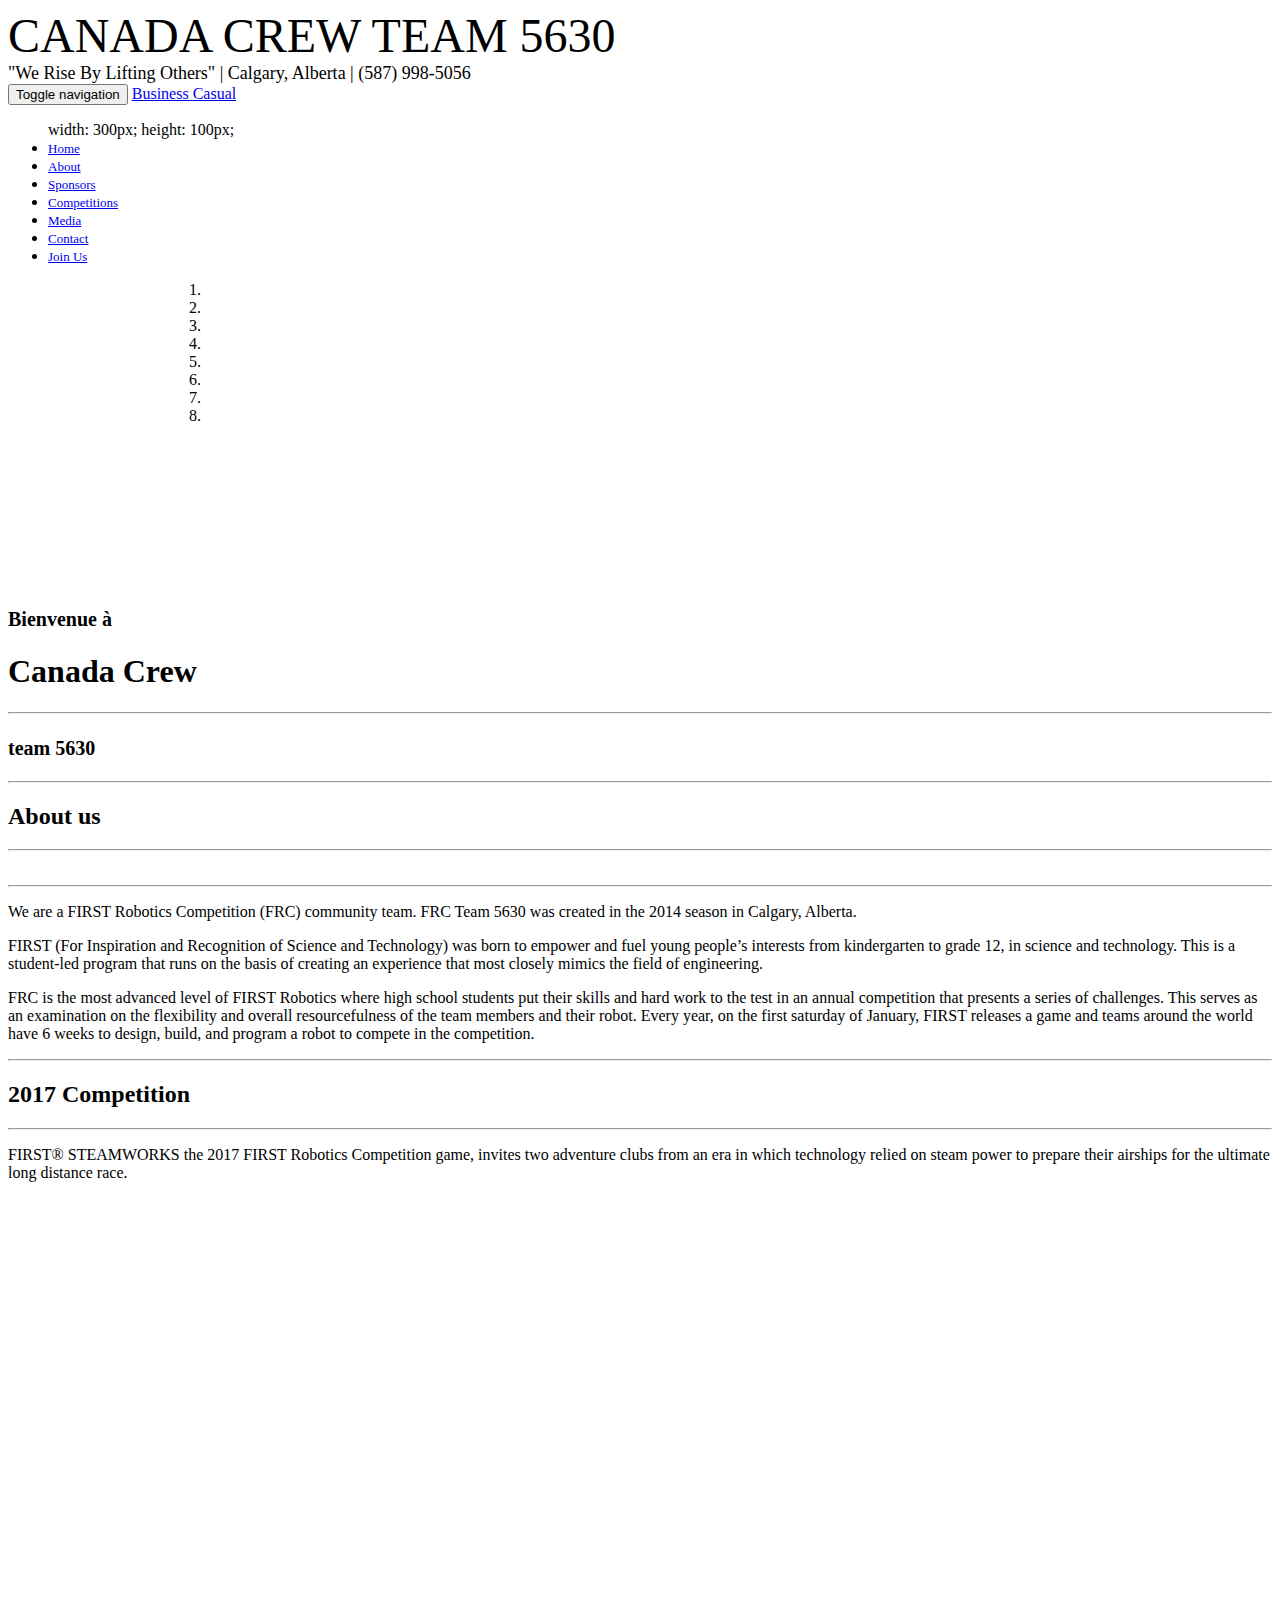
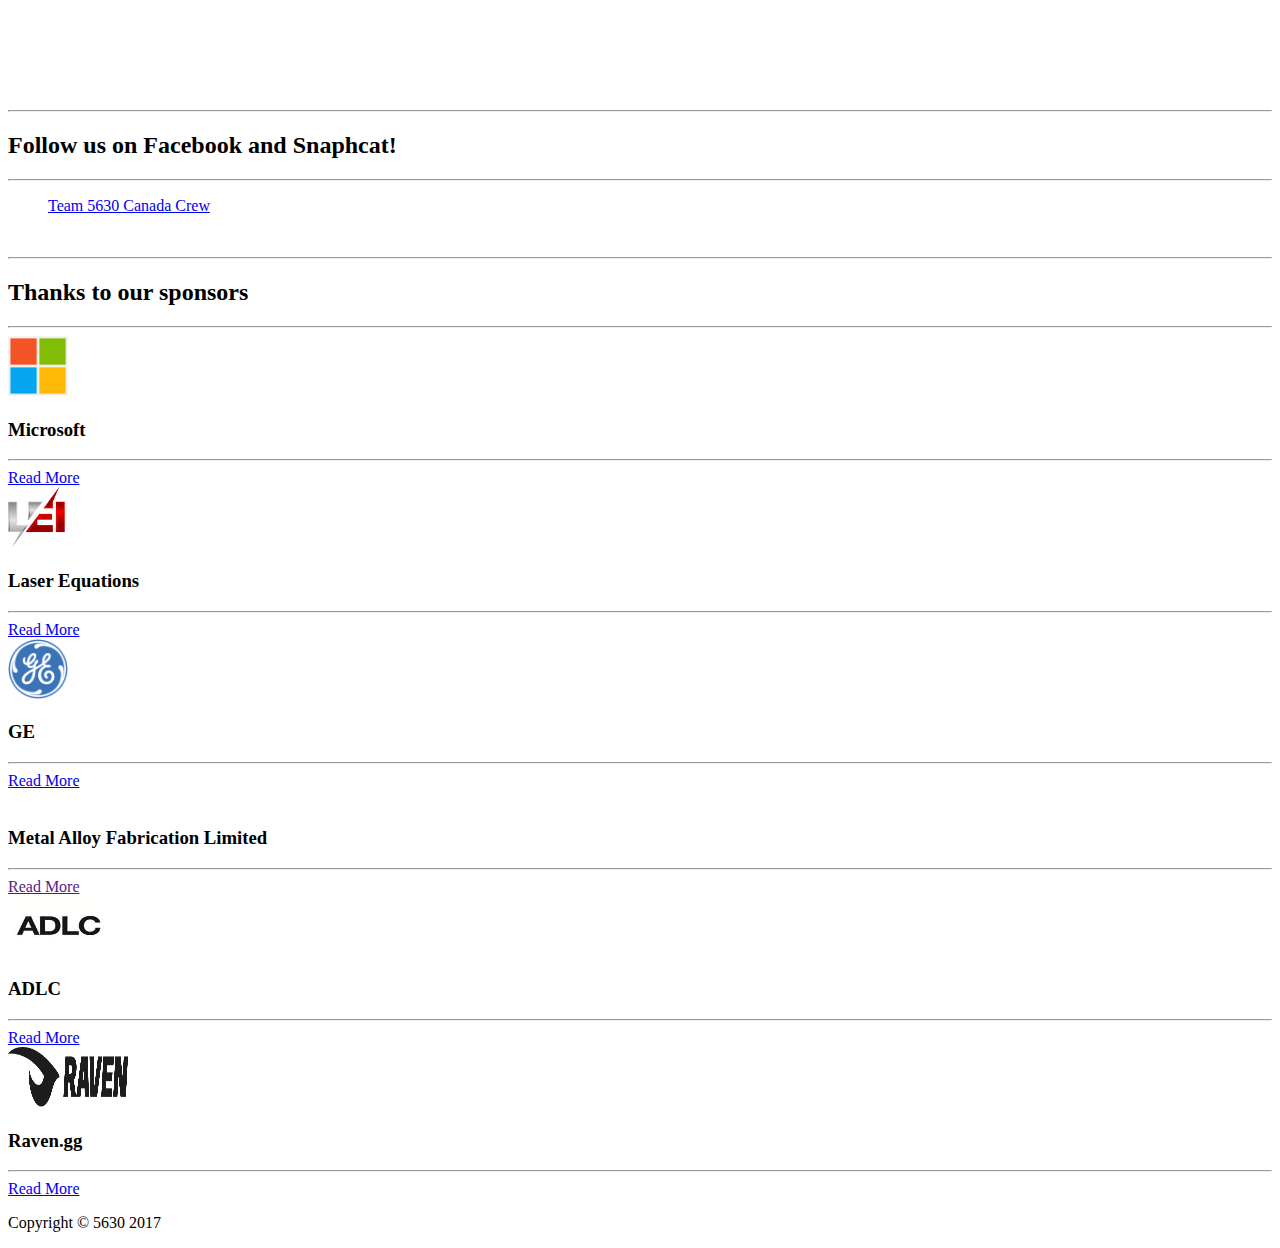
==== index.html @ 7f7cbb2c "Update index.html" ====
<!DOCTYPE html>
<html lang="en">

<head>

    <meta charset="utf-8">
    <meta http-equiv="X-UA-Compatible" content="IE=edge">
    <meta name="viewport" content="width=device-width, initial-scale=1">
    <meta name="description" content="Team Canada 5630 is an Calgarian FRC team. We approach challenges with creativiy, tenacity and teamwork." />
    <meta name="keywords" content="5630, robotics, first robotics, frc, calgary robotics, team canada robotics, calgary robotics" />
    <meta name="author" content= "5630 Robotics, SAMMY BOI BREWSTER" />

    <title>5630 robotics</title>

    <!-- Bootstrap Core CSS -->
    <link href="css/bootstrap.min.css" rel="stylesheet">
    <link href='http://fontsforweb.com/font/getcss?id=16964&apikey=31bd47703850290b5b4f6550fbf71dd8' rel='stylesheet' type='text/css'>
                
    <!-- Custom CSS -->
    <link href="css/business-casual.css" rel="stylesheet">

    <!-- Fonts -->
    <link href="https://fonts.googleapis.com/css?family=Open+Sans:300italic,400italic,600italic,700italic,800italic,400,300,600,700,800" rel="stylesheet" type="text/css">
    <link href="https://fonts.googleapis.com/css?family=Josefin+Slab:100,300,400,600,700,100italic,300italic,400italic,600italic,700italic" rel="stylesheet" type="text/css">

</head>

<body>
    <div id="fb-root"></div>
<script>(function(d, s, id) {
  var js, fjs = d.getElementsByTagName(s)[0];
  if (d.getElementById(id)) return;
  js = d.createElement(s); js.id = id;
  js.src = "//connect.facebook.net/en_GB/sdk.js#xfbml=1&version=v2.8";
  fjs.parentNode.insertBefore(js, fjs);
}(document, 'script', 'facebook-jssdk'));</script>

    <div class="brand">
        <div class="fontsforweb_CGFLocustResistance">
            <font size="16">CANADA CREW TEAM 5630</font>
        </div>
    </div> 
    <div class="address-bar"> <font size="4">"We Rise By Lifting Others" | Calgary, Alberta | (587) 998-5056 </font> </div>

    <!-- Navigation -->
    <nav class="navbar navbar-default" role="navigation">
        <div class="container">
            <!-- Brand and toggle get grouped for better mobile display -->
            <div class="navbar-header">
                <button type="button" class="navbar-toggle" data-toggle="collapse" data-target="#bs-example-navbar-collapse-1">
                    <span class="sr-only">Toggle navigation</span>
                    <span class="icon-bar"></span>
                    <span class="icon-bar"></span>
                    <span class="icon-bar"></span>
                </button>
                <!-- navbar-brand is hidden on larger screens, but visible when the menu is collapsed -->
                <a class="navbar-brand" href="index.html">Business Casual</a>
            </div>
            <!-- Collect the nav links, forms, and other content for toggling -->
            <div class="collapse navbar-collapse" id="bs-example-navbar-collapse-1">
                <ul class="nav navbar-nav">
                    <div>
                        width: 300px;
                        height: 100px;
                    </div>
                    <li>
                        <a href="index.html"> <font size="2.75">Home</font></a>
                    </li>
                    <li>
                        <a href="about.html"><font size="2.75">About</font></a>
                    </li>
                    <li>
                        <a href="sponsors.html"><font size="2.75">Sponsors</font></a>
                    </li>
                    <li>
                        <a href="competitions.html"><font size="2.75">Competitions</font></a>
                    </li>
                    <li>
                        <a href="photos.html"><font size="2.75">Media</font></a>
                    </li>
                    <li>
                        <a href="contact.html"><font size="2.75">Contact</font></a>
                    </li>
                    <li>
                        <a href="join.html"><font size="2.75">Join Us</font></a>
                    </li>
                </ul>
            </div>
            <!-- /.navbar-collapse -->
        </div>
        <!-- /.container -->
    </nav>

    <div class="container">

        <div class="row">
            <div class="box">
                    <div class="row">
                    <div align=middle>
                    <div id="carousel-example-generic" class="carousel slide" style="Height: 100%; Width: 950px;">
                        <!-- Indicators -->
                        <ol class="carousel-indicators hidden-xs">
                            <li data-target="#carousel-example-generic" data-slide-to="0" class="active"></li>
                            <li data-target="#carousel-example-generic" data-slide-to="1"></li>
                            <li data-target="#carousel-example-generic" data-slide-to="2"></li>
                            <li data-target="#carousel-example-generic" data-slide-to="3"></li>
                            <li data-target="#carousel-example-generic" data-slide-to="4"></li>
                            <li data-target="#carousel-example-generic" data-slide-to="5"></li>
                            <li data-target="#carousel-example-generic" data-slide-to="6"></li>
                            <li data-target="#carousel-example-generic" data-slide-to="7"></li>
                        </ol>

                        <!-- Wrapper for slides -->
                        <div class="carousel-inner">
                            <div class="item active">
                                <img class="img-responsive img-full" src="http://i1036.photobucket.com/albums/a446/kaihefner/Screen%20Shot%202017-03-12%20at%2012.33.05%20PM_zpsr3jsweqc.png" alt="">
                            </div>
                            <div class="item">
                                <img class="img-responsive img-full" src="http://i1036.photobucket.com/albums/a446/kaihefner/Robot_zps8zdrkawh.png" alt="">
                            </div>
                            <div class="item">
                                <img class="img-responsive img-full" src="http://i1036.photobucket.com/albums/a446/kaihefner/Screen%20Shot%202017-03-12%20at%2012.30.48%20PM_zpsagfvdqsy.png" alt="">
                            </div>
                            <div class="item">
                                <img class="img-responsive img-full" src="http://i1036.photobucket.com/albums/a446/kaihefner/canadacrew_jersey_NoName%202_zpscov8cbls.png" alt="">
                            </div>
                            <div class="item">
                                <img class="img-responsive img-full" src="http://i1036.photobucket.com/albums/a446/kaihefner/Screen%20Shot%202017-03-12%20at%2012.34.17%20PM_zpsouvig7ax.png" alt="">
                            </div>
                            <div class="item">
                                <img class="img-responsive img-full" src="http://i1036.photobucket.com/albums/a446/kaihefner/Screen%20Shot%202017-03-12%20at%2012.28.17%20PM_zpsmsejr20j.png" alt="">
                            </div>
                            <div class="item">
                                <img class="img-responsive img-full" src="http://i1036.photobucket.com/albums/a446/kaihefner/Screen%20Shot%202017-03-12%20at%2012.29.28%20PM_zps8uhibl8p.png" alt="">
                            </div>
                            <div class="item">
                                <img class="img-responsive img-full" src="http://i1036.photobucket.com/albums/a446/kaihefner/Screen%20Shot%202017-03-12%20at%2012.37.54%20PM_zpsl8npphzj.png" alt="">
                            </div>
                        </div>
                        <!-- Controls -->
                        <a class="left carousel-control" href="#carousel-example-generic" data-slide="prev">
                            <span class="icon-prev"></span>
                        </a>
                        <a class="right carousel-control" href="#carousel-example-generic" data-slide="next">
                            <span class="icon-next"></span>
                        </a>
                    </div>
                    </div>
                    <div class="col-lg-12 text-center">
                    <h2 class="brand-before">
                        <small>Bienvenue à</small>
                    </h2>
                    <h1 class="brand-name">Canada Crew</h1>
                    <hr class="tagline-divider">
                    <h2>
                        <small>team
                            <strong>5630</strong>
                        </small>
                    </h2>
                    </div>
                </div>
            </div>
        </div>

        <div class="row">
            <div class="box">
                <div class="col-lg-12">
                    <hr>
                    <h2 class="intro-text text-center">About us
                    </h2>
                    <hr>
                    <div class= "col-md-4">
                    <img class="img-responsive img-border img-left" src="img/abt.JPG" alt="">
                    </div>
                    <hr class="visible-xs">
                    <p>We are a FIRST Robotics Competition (FRC) community team. FRC Team 5630 was created in the 2014 season in Calgary, Alberta.</p>

                    <p>FIRST (For Inspiration and Recognition of Science and Technology) was born to empower and fuel young people’s interests from kindergarten to grade 12, in science and technology. This is a student-led program that runs on the basis of creating an experience that most closely mimics the field of engineering.</p>

                    <p>FRC is the most advanced level of FIRST Robotics where high school students put their skills and hard work to the test in an annual competition that presents a series of challenges. This serves as an examination on the flexibility and overall resourcefulness of the team members and their robot. Every year, on the first saturday of January, FIRST releases a game and teams around the world have 6 weeks to design, build, and program a robot to compete in the competition.</Strong> </p>
                </div>
            </div>
        </div>

        <div class="row">
            <div class="box">
                <div class="col-lg-12">
                    <hr>
                    <h2 class="intro-text text-center">2017 Competition
                    </h2>
                    <hr>
                    <p>FIRST® STEAMWORKS the 2017 FIRST Robotics Competition game, invites two adventure clubs from an era in which technology relied on steam power to prepare their airships for the ultimate long distance race.</p>
                    <iframe width="100%" height="500" src="https://www.youtube.com/embed/37GBEBLfhWA" frameborder="0" allowfullscreen></iframe>
                </div>
            </div>
        </div>
    
        <div class="row">
            <div class="box">
                <div class="col-lg-12">
                    <hr>
                    <h2 class="intro-text text-center">Follow us on Facebook and Snaphcat!
                    </h2>
                    <hr>
                </div>
                <div class="col-md-6 col-md-push-0">
                <div id="fb-root"></div>
                <div class="fb-page" data-href="https://www.facebook.com/5630CC/" data-tabs="timeline" data-width="500" data-small-header="true" data-adapt-container-width="true" data-hide-cover="false" data-show-facepile="false"><blockquote cite="https://www.facebook.com/5630CC/" class="fb-xfbml-parse-ignore"><a href="https://www.facebook.com/5630CC/">Team 5630 Canada Crew</a></blockquote></div></div>
                <div class= "col-md-6 clod-md-push-12">
                    <img class="img-responsive img-border img-left" src="http://i1036.photobucket.com/albums/a446/kaihefner/Screen%20Shot%202017-03-12%20at%2011.11.57%20AM_zpsudwqv33p.png" alt=""></div>
    </div>
    </div>

        <div class="row">
            <div class="box">
                <div class="col-lg-12">
                    <hr>
                    <h2 class="intro-text text-center">Thanks to our sponsors
                    </h2>
                    <hr>
                    <div class="row">
                        <div class="col-md-4">
                            <div class="row">
                                <div class="col-md-4">
                                    <img class="img-responsive" style=" width: 60px ; height: 60px;" src="img/micro.png" alt="">
                                </div>
                                <div class="col-md-8">
                                <h3>Microsoft</h3>
                        </div>
                        </div>
                        <hr>
                        <a href="https://www.microsoft.com/en-ca/" class="btn btn-default btn-lg">Read More</a>
                     </div>
                        <div class="col-md-4">
                            <div class="row">
                                <div class="col-md-2">
                                    <img class="img-responsive" style=" width: 60px ; height: 60px;" src="img/lazer.png" alt="">
                                </div>
                                <div class="col-md-10">
                                <h3>Laser Equations</h3>
                        </div>
                        </div>
                        <hr>
                        <a href="http://www.laserequation.com/" class="btn btn-default btn-lg">Read More</a>
                     </div>
                    <div class="col-md-4">
                            <div class="row">
                                <div class="col-md-4">
                                    <img class="img-responsive" style=" width: 60px ; height: 60px;" src="img/ge.png" alt="">
                                </div>
                                <div class="col-md-8">
                                <h3>GE</h3>
                        </div>
                        </div>
                        <hr>
                        <a href="http://www.ge.com/ca/en" class="btn btn-default btn-lg">Read More</a>
                    </div>
                 </div>
                  <div class="row">
                     <br>
                        <div class="col-md-4">
                            <div class="row">
                                <div class="col-md-12">
                                <h3>Metal Alloy Fabrication Limited</h3>
                        </div>
                        </div>
                        <hr>
                        <a href="" class="btn btn-default btn-lg">Read More</a>
                     </div>
                        <div class="col-md-4">
                            <div class="row">
                                <div class="col-md-5">
                                    <img class="img-responsive" style=" width: 100px ; height: 60px;" src="img/adlc.jpg" alt="">
                                </div>
                                <div class="col-md-7">
                                <h3>ADLC</h3>
                        </div>
                        </div>
                        <hr>
                        <a href="http://www.adlc.com/" class="btn btn-default btn-lg">Read More</a>
                     </div>
                    <div class="col-md-4">    
                            <div class="row">
                                <div class="col-md-5">
                                    <img class="img-responsive" style=" width: 120px ; height: 60px;" src="img/raven.png" alt="">
                                </div>
                                <div class="col-md-7">
                                <h3>Raven.gg</h3>
                        </div>
                        </div>
                        <hr>
                        <a href="http://raven.gg/" class="btn btn-default btn-lg">Read More</a>
                    </div>
                </div>
            </div>
        </div>

    <!-- /.container -->

    <footer>
        <div class="container">
            <div class="row">
                <div class="col-lg-12 text-center">
                    <p>Copyright &copy; 5630 2017</p>
                </div>
            </div>
        </div>
    </footer>

    <!-- jQuery -->
    <script src="js/jquery.js"></script>

    <!-- Bootstrap Core JavaScript -->
    <script src="js/bootstrap.min.js"></script>

    <!-- Script to Activate the Carousel -->
    <script>
    $('.carousel').carousel({
        interval: 5000 //changes the speed
    })
    </script>

</body>

</html>
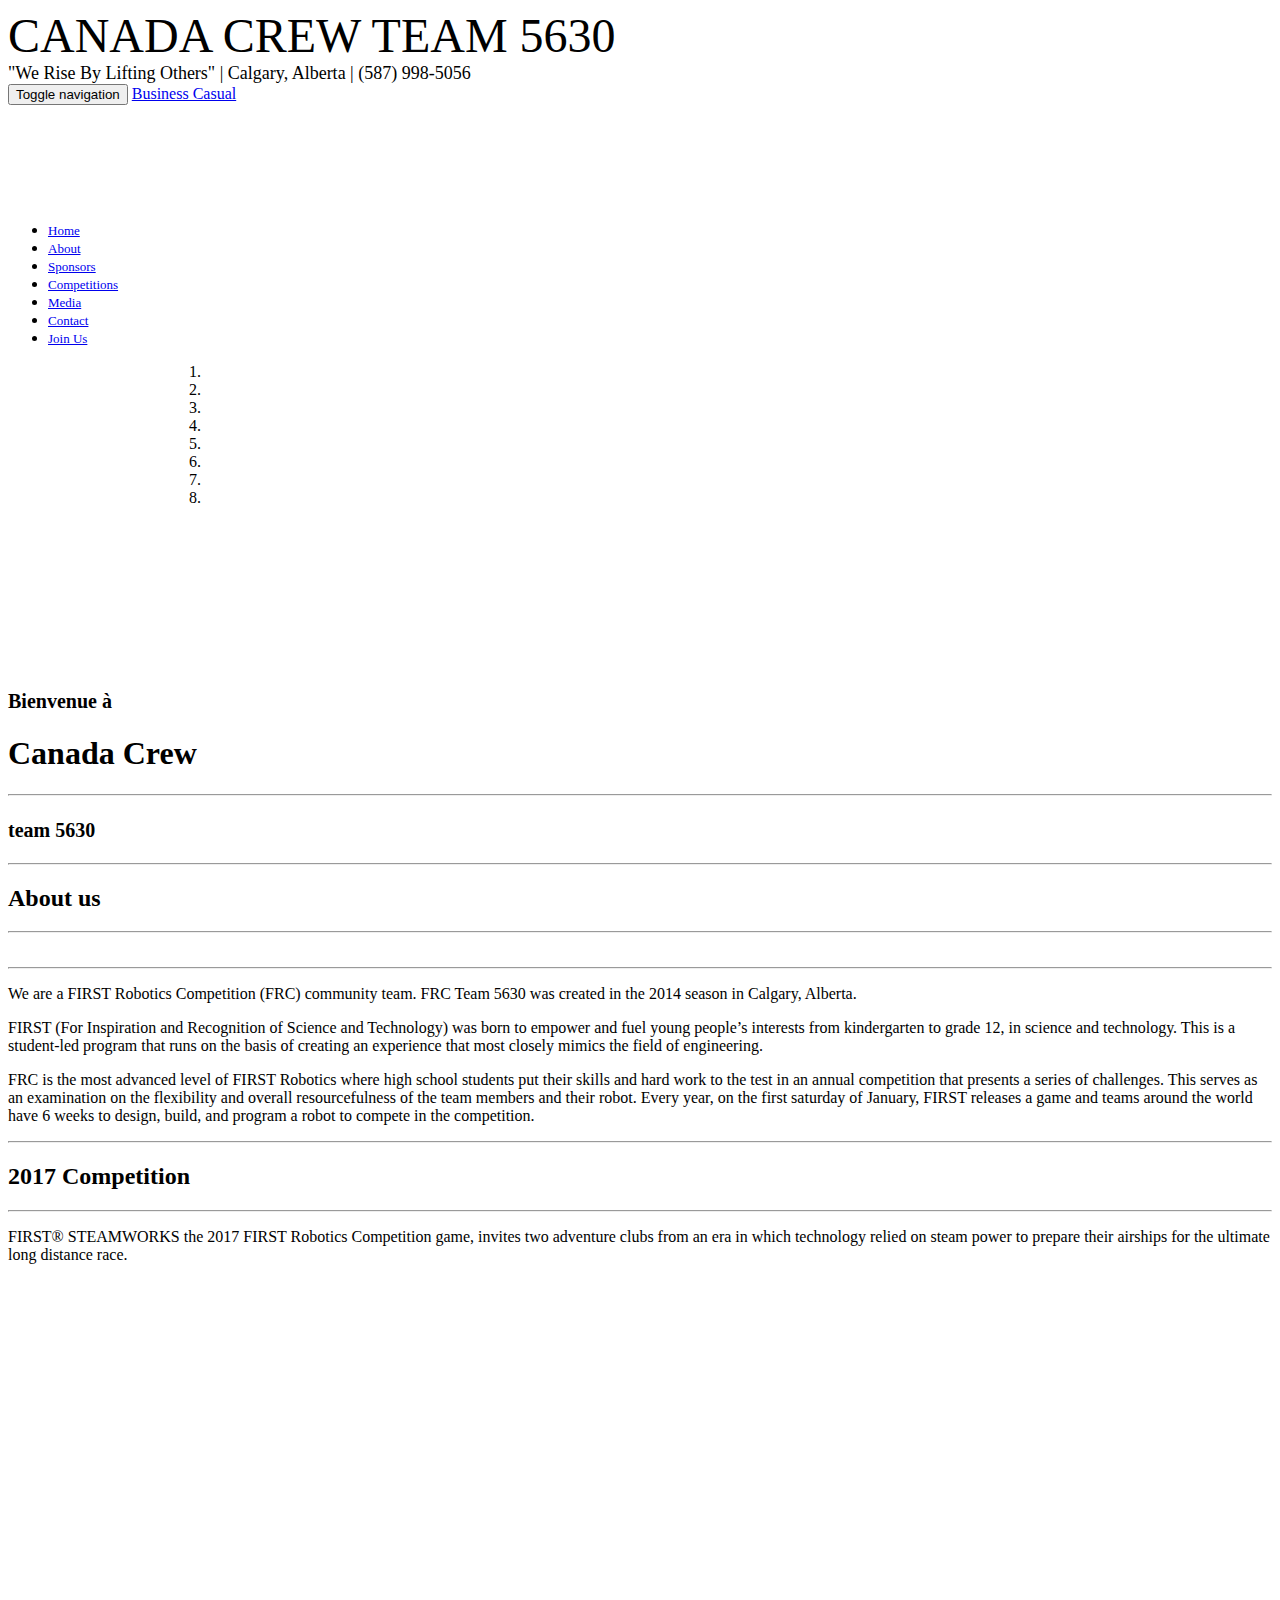
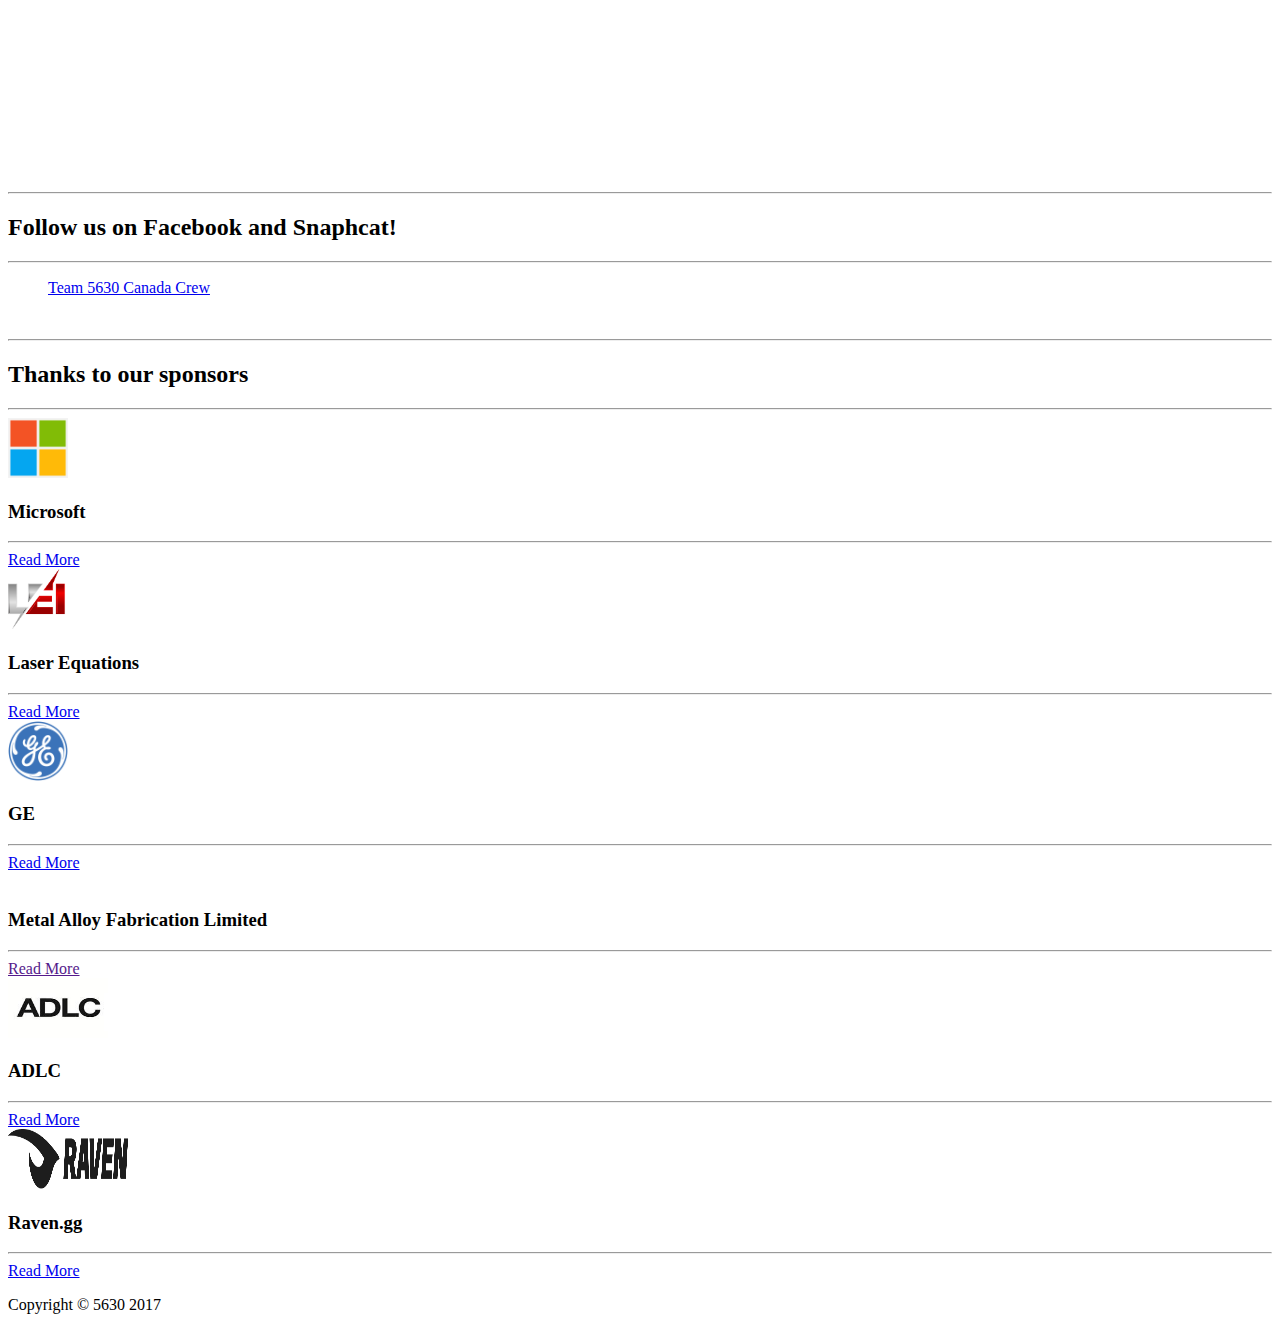
==== commit d323dc67: "Update index.html" ====
--- a/index.html
+++ b/index.html
@@ -59,9 +59,7 @@
             <!-- Collect the nav links, forms, and other content for toggling -->
             <div class="collapse navbar-collapse" id="bs-example-navbar-collapse-1">
                 <ul class="nav navbar-nav">
-                    <div>
-                        width: 300px;
-                        height: 100px;
+                    <div style="Width: 300px; Height: 100px;">
                     </div>
                     <li>
                         <a href="index.html"> <font size="2.75">Home</font></a>
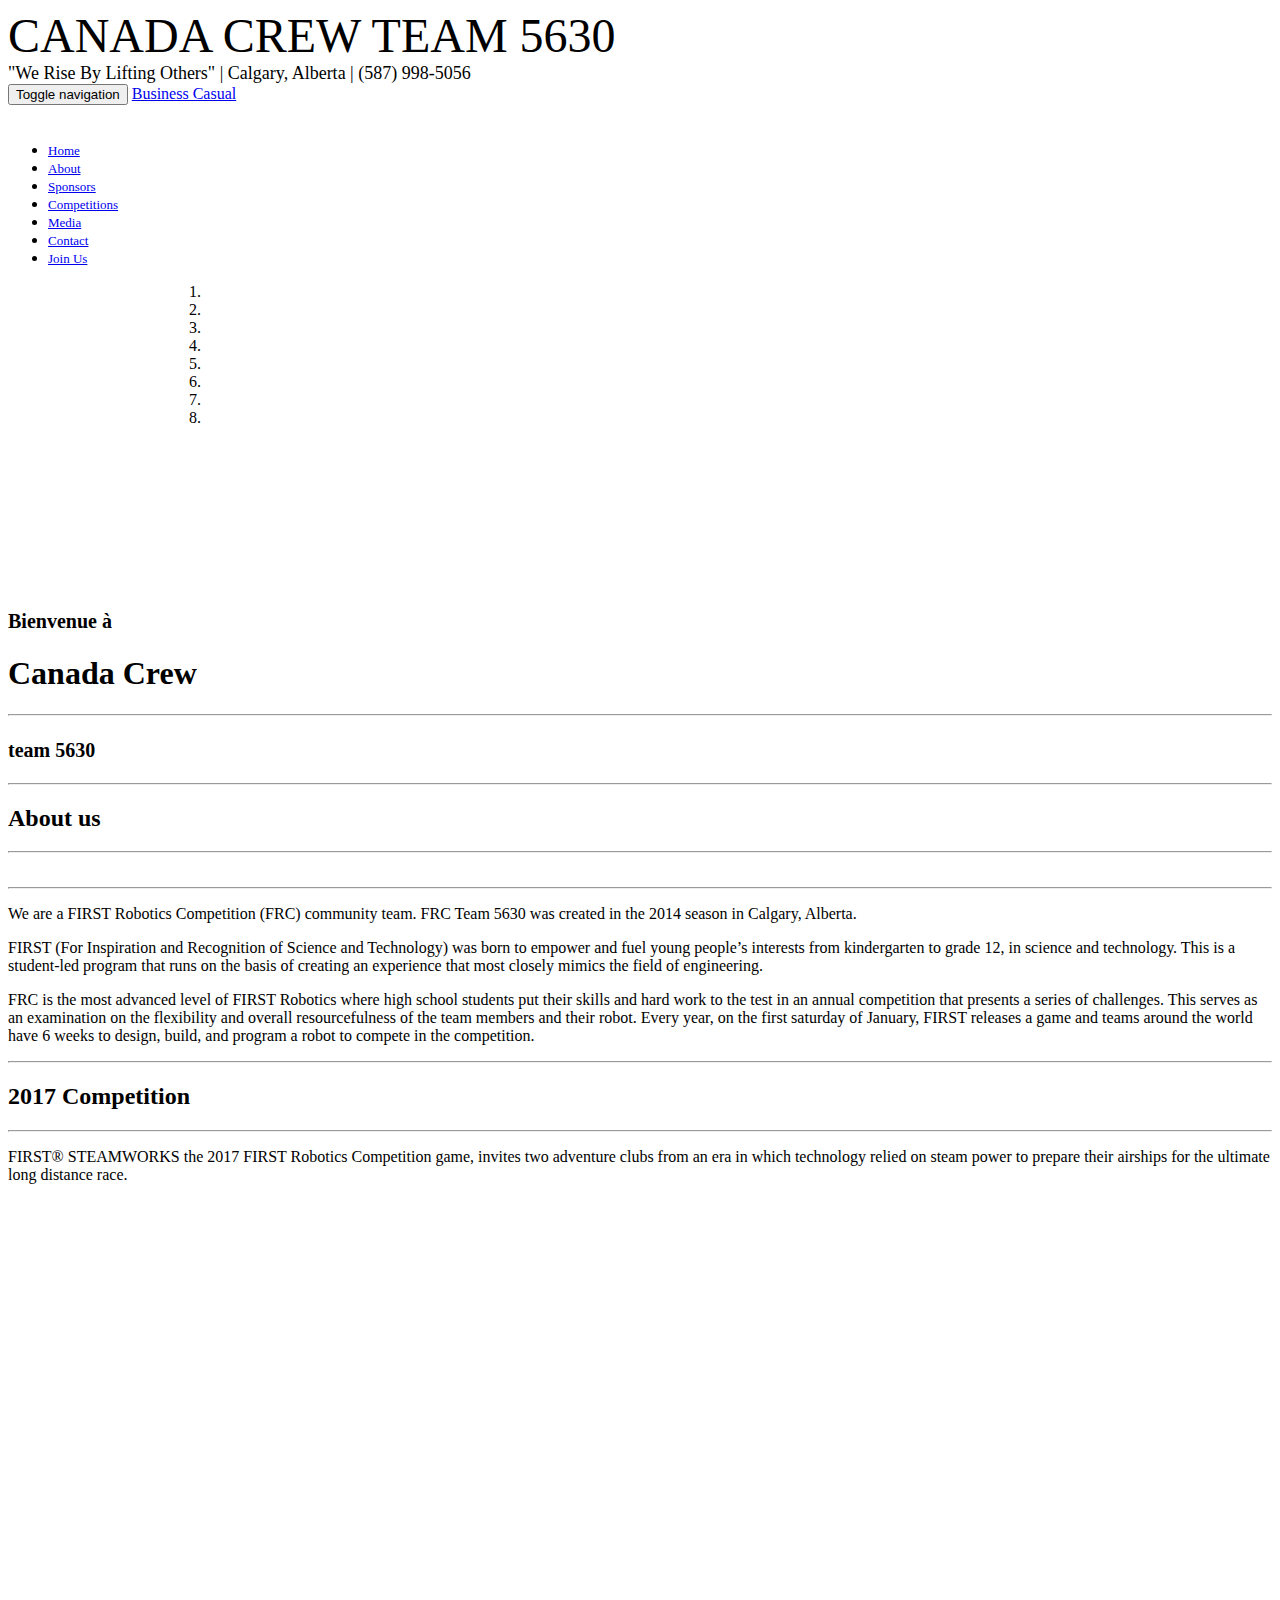
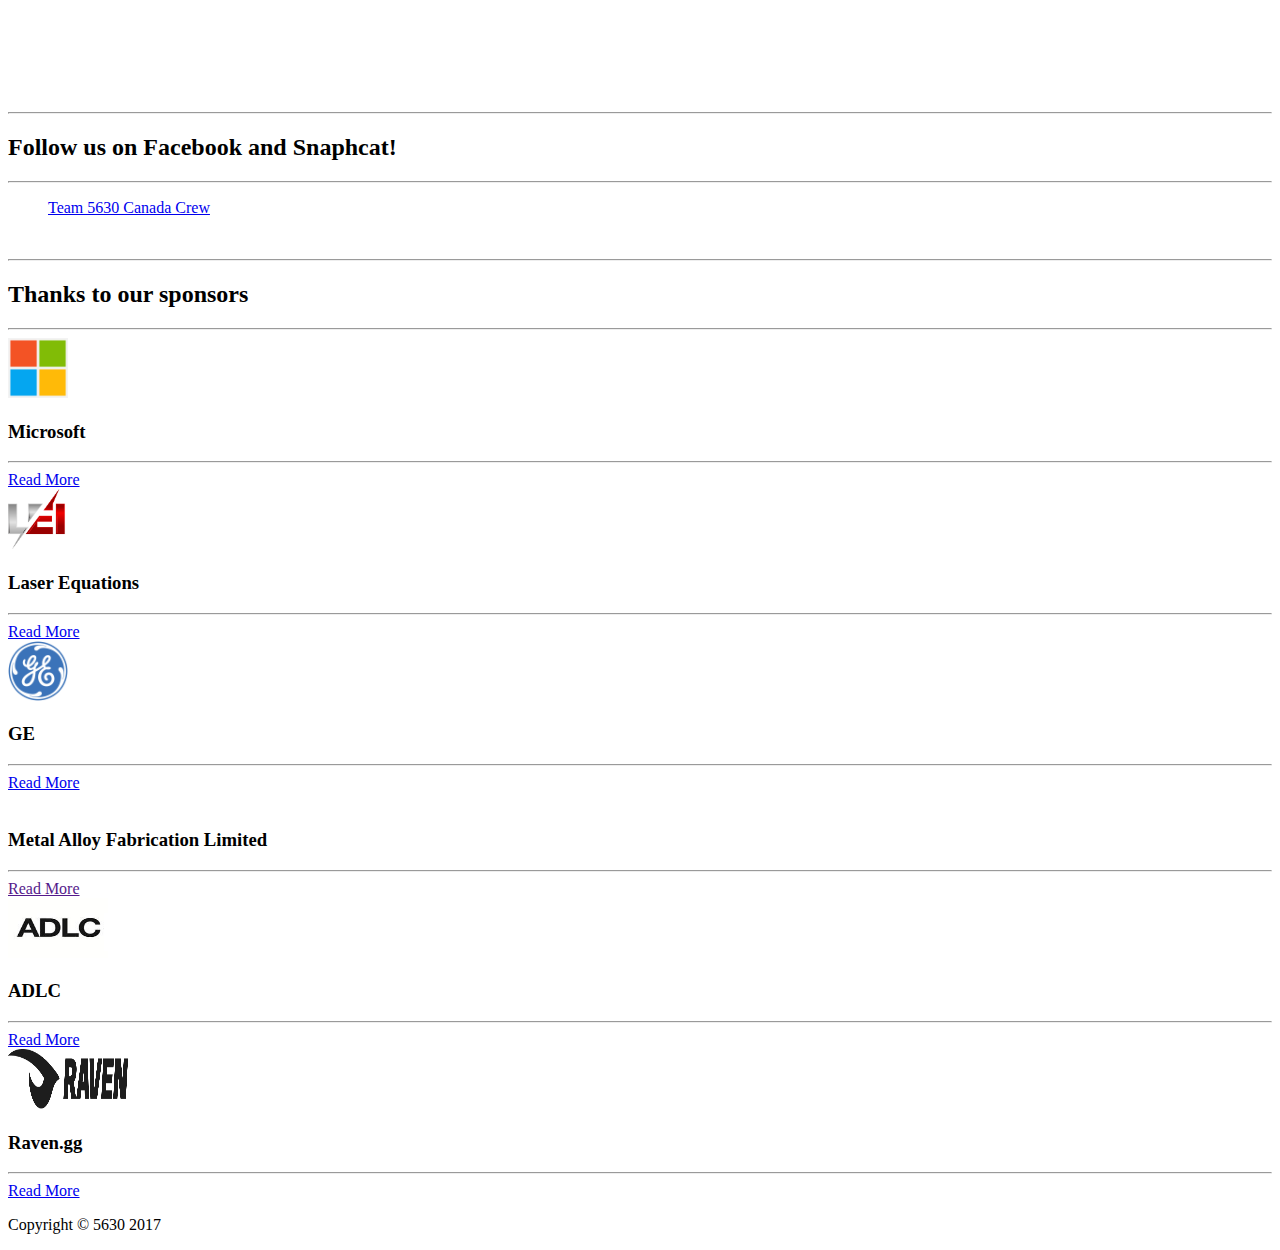
==== commit f7c454b8: "Update index.html" ====
--- a/index.html
+++ b/index.html
@@ -59,7 +59,7 @@
             <!-- Collect the nav links, forms, and other content for toggling -->
             <div class="collapse navbar-collapse" id="bs-example-navbar-collapse-1">
                 <ul class="nav navbar-nav">
-                    <div style="Width: 300px; Height: 100px;">
+                    <div style="Width: 300px; Height: 20px;">
                     </div>
                     <li>
                         <a href="index.html"> <font size="2.75">Home</font></a>
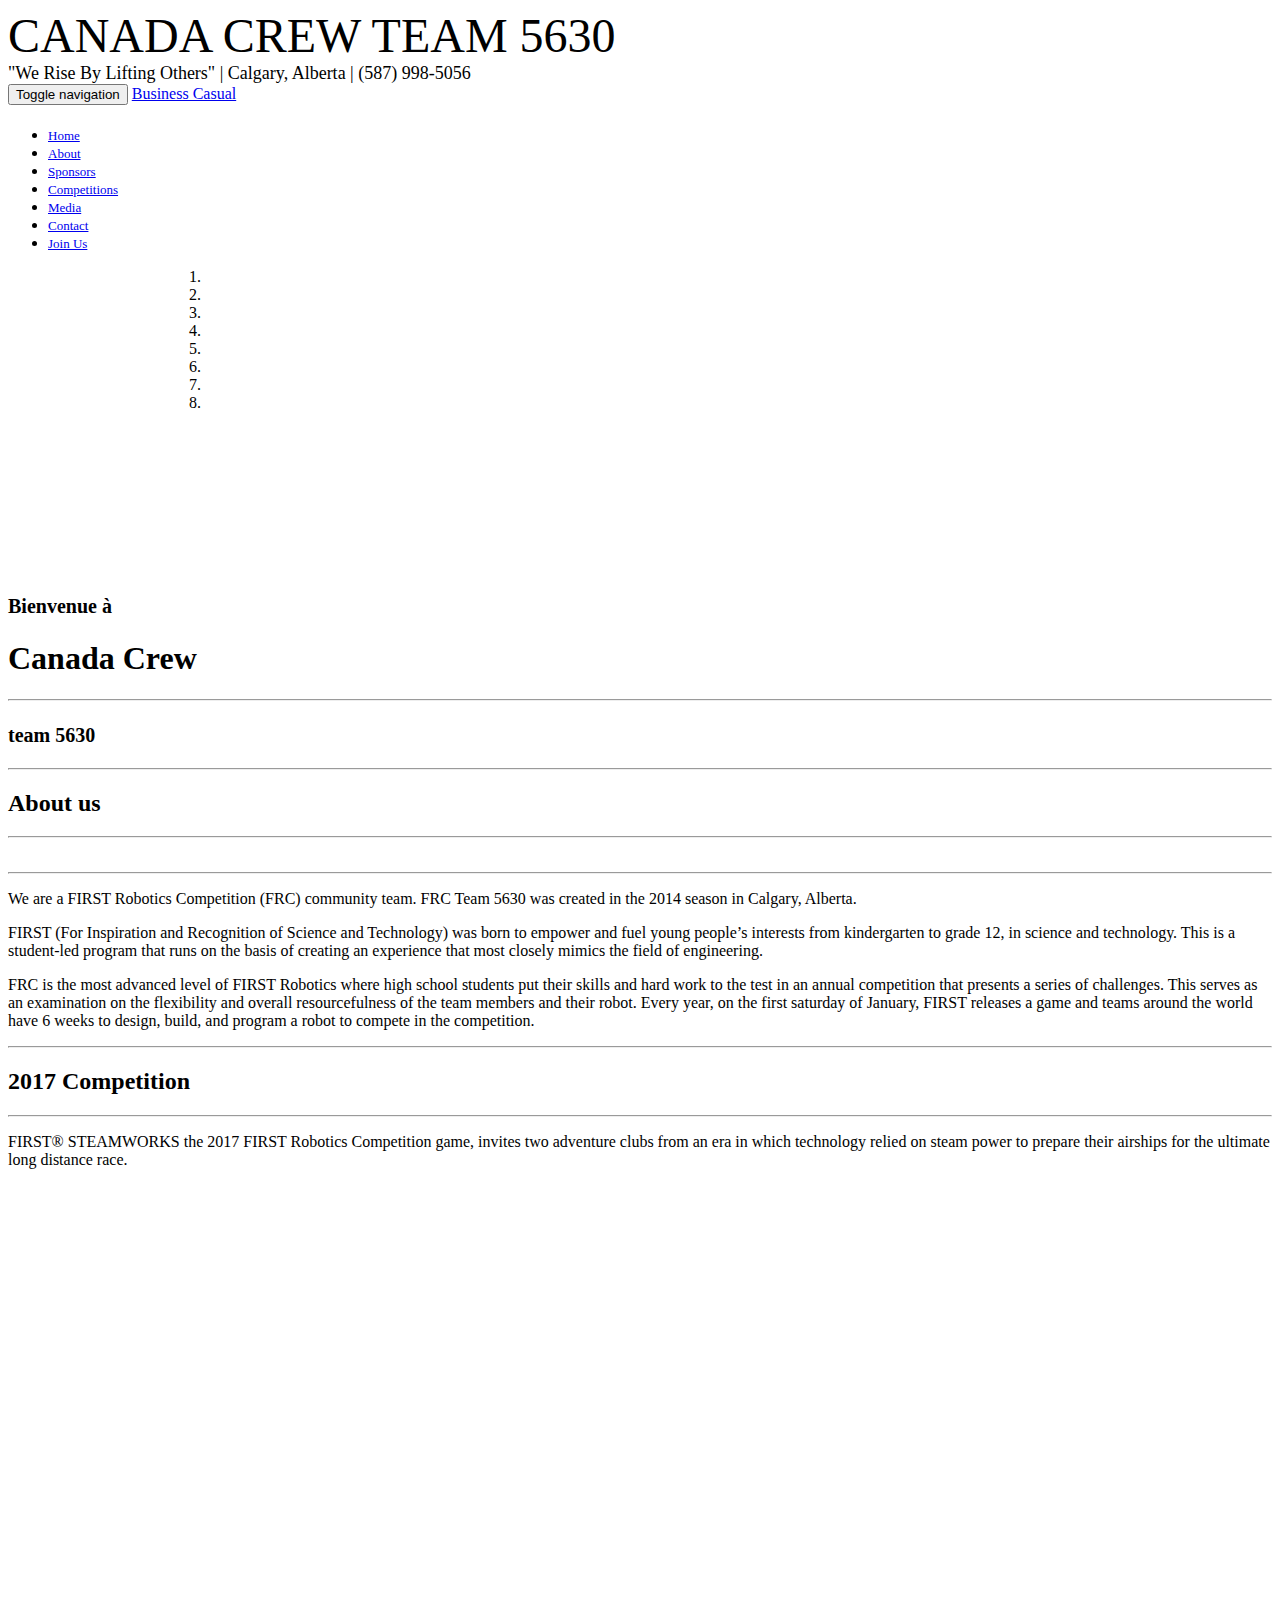
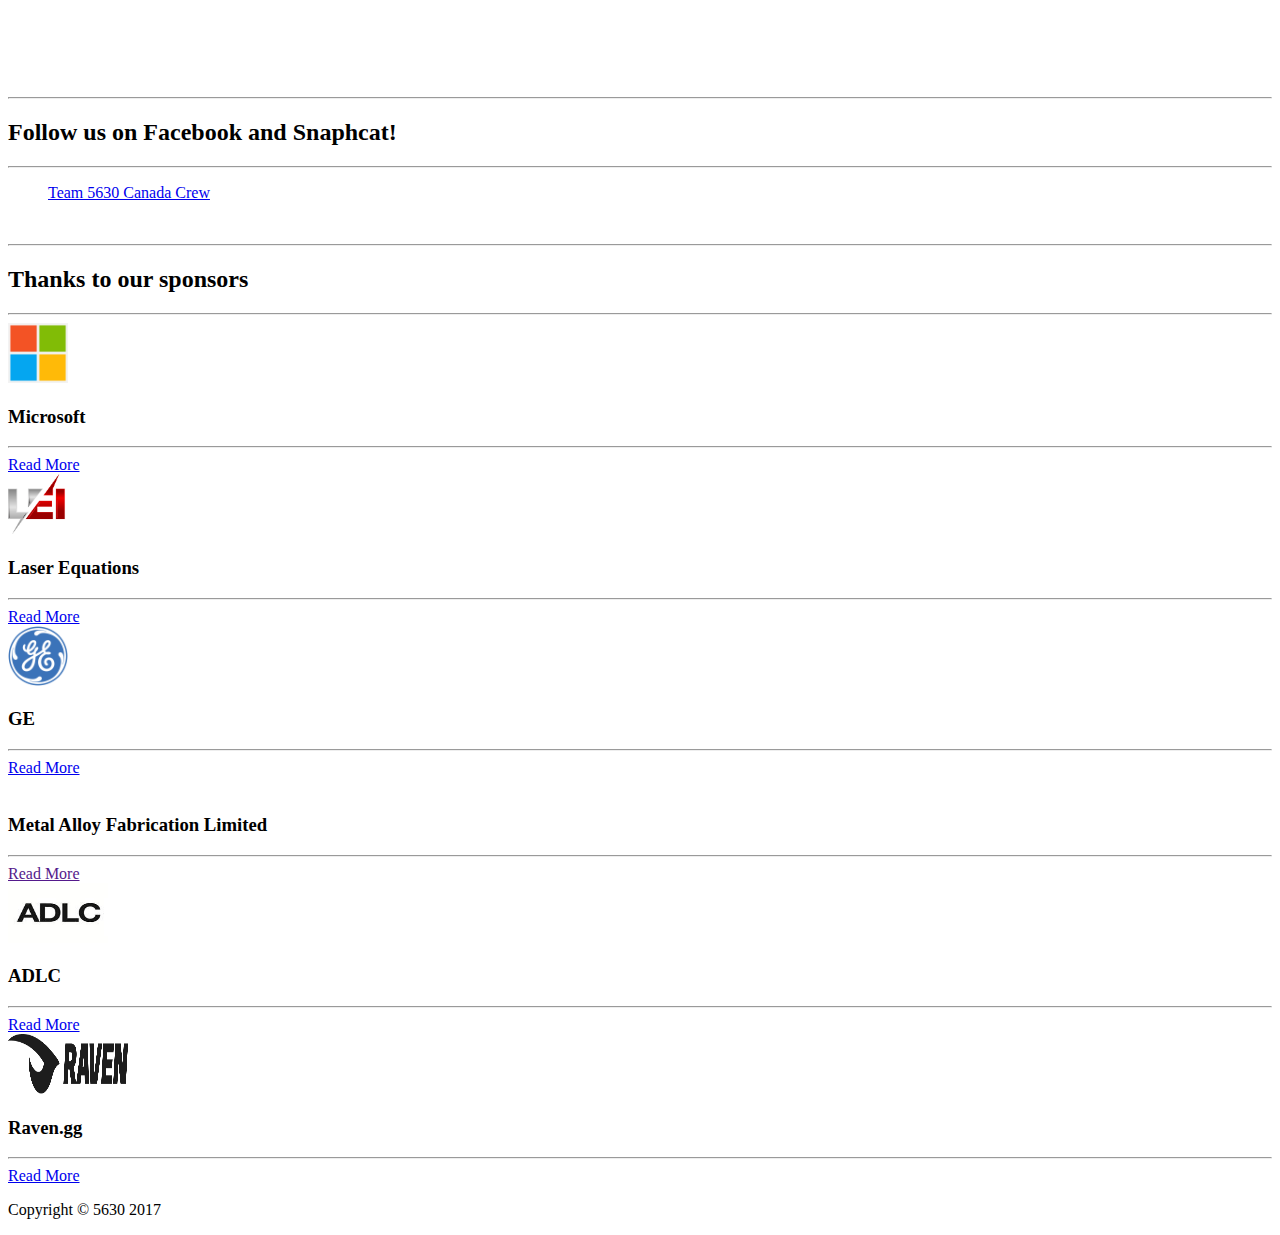
==== commit 227ae459: "Update index.html" ====
--- a/index.html
+++ b/index.html
@@ -59,7 +59,7 @@
             <!-- Collect the nav links, forms, and other content for toggling -->
             <div class="collapse navbar-collapse" id="bs-example-navbar-collapse-1">
                 <ul class="nav navbar-nav">
-                    <div style="Width: 300px; Height: 20px;">
+                    <div style="Width: 300px; Height: 5px;">
                     </div>
                     <li>
                         <a href="index.html"> <font size="2.75">Home</font></a>
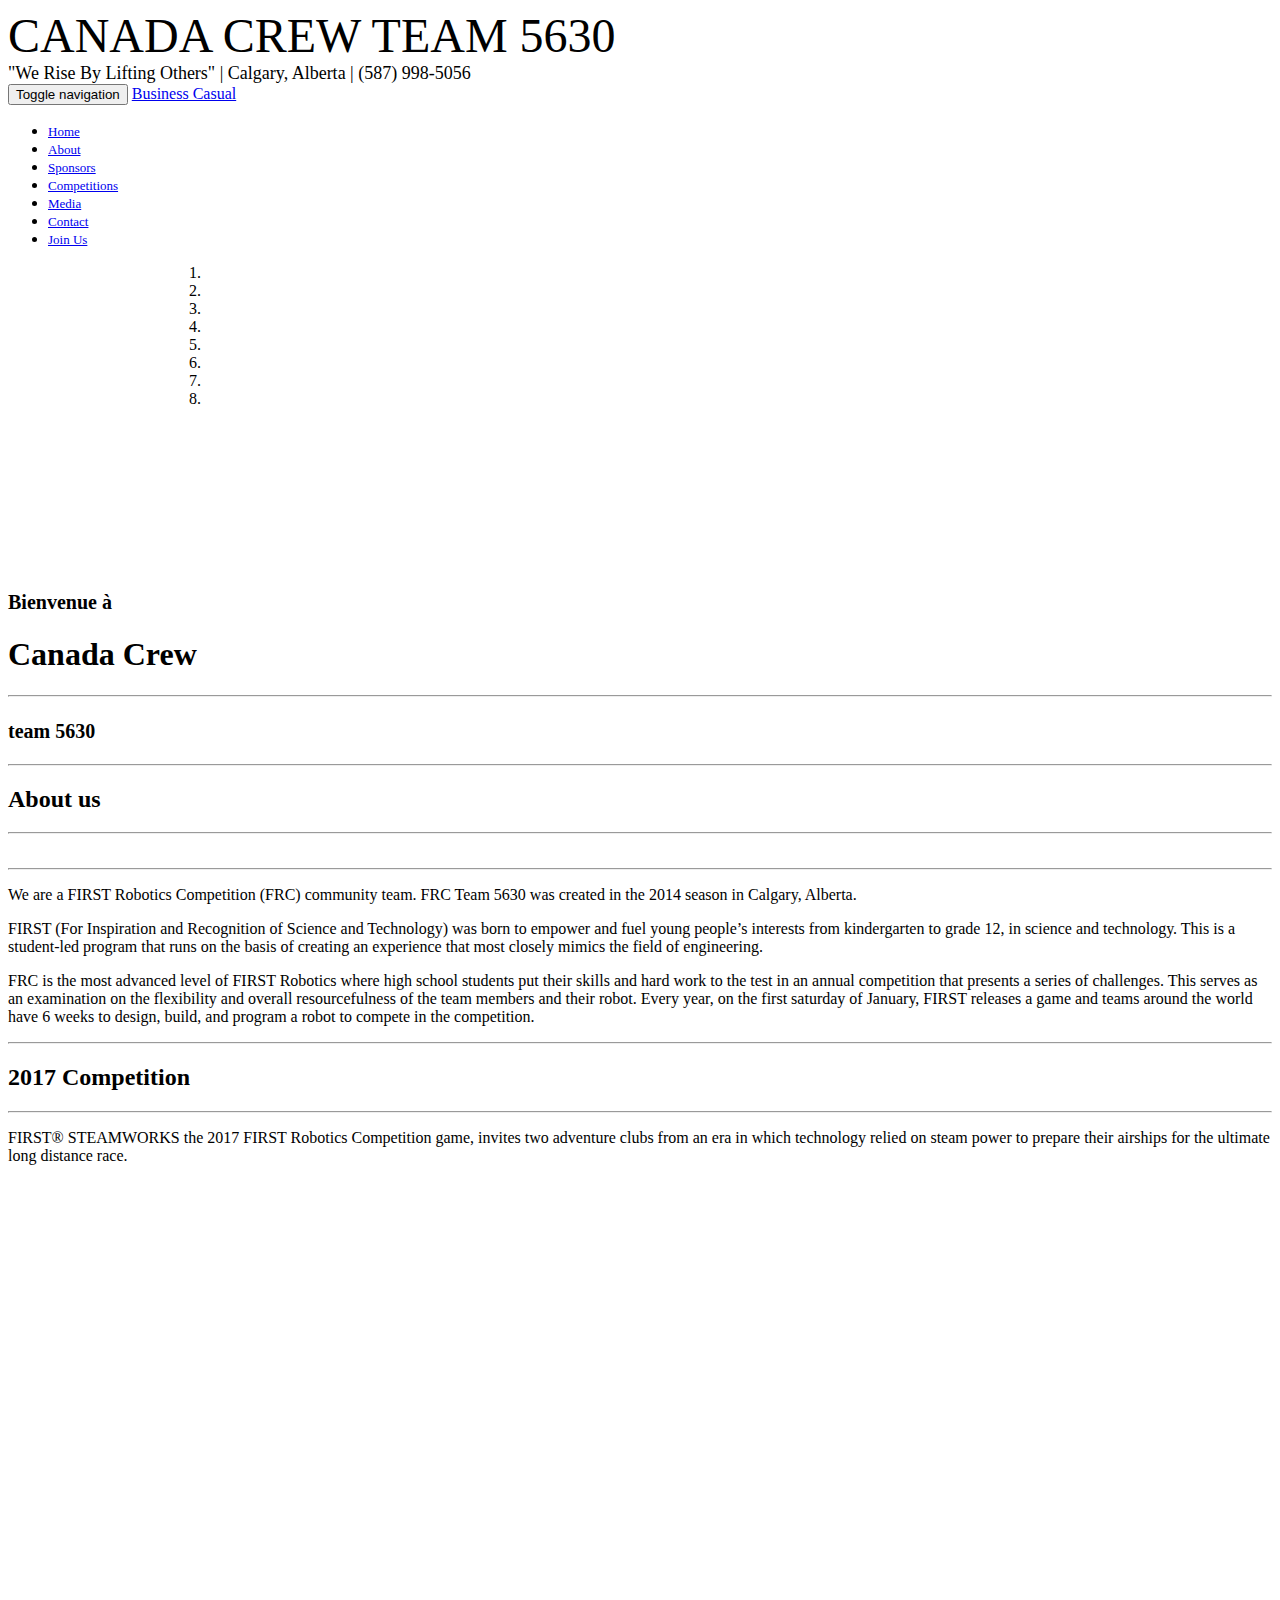
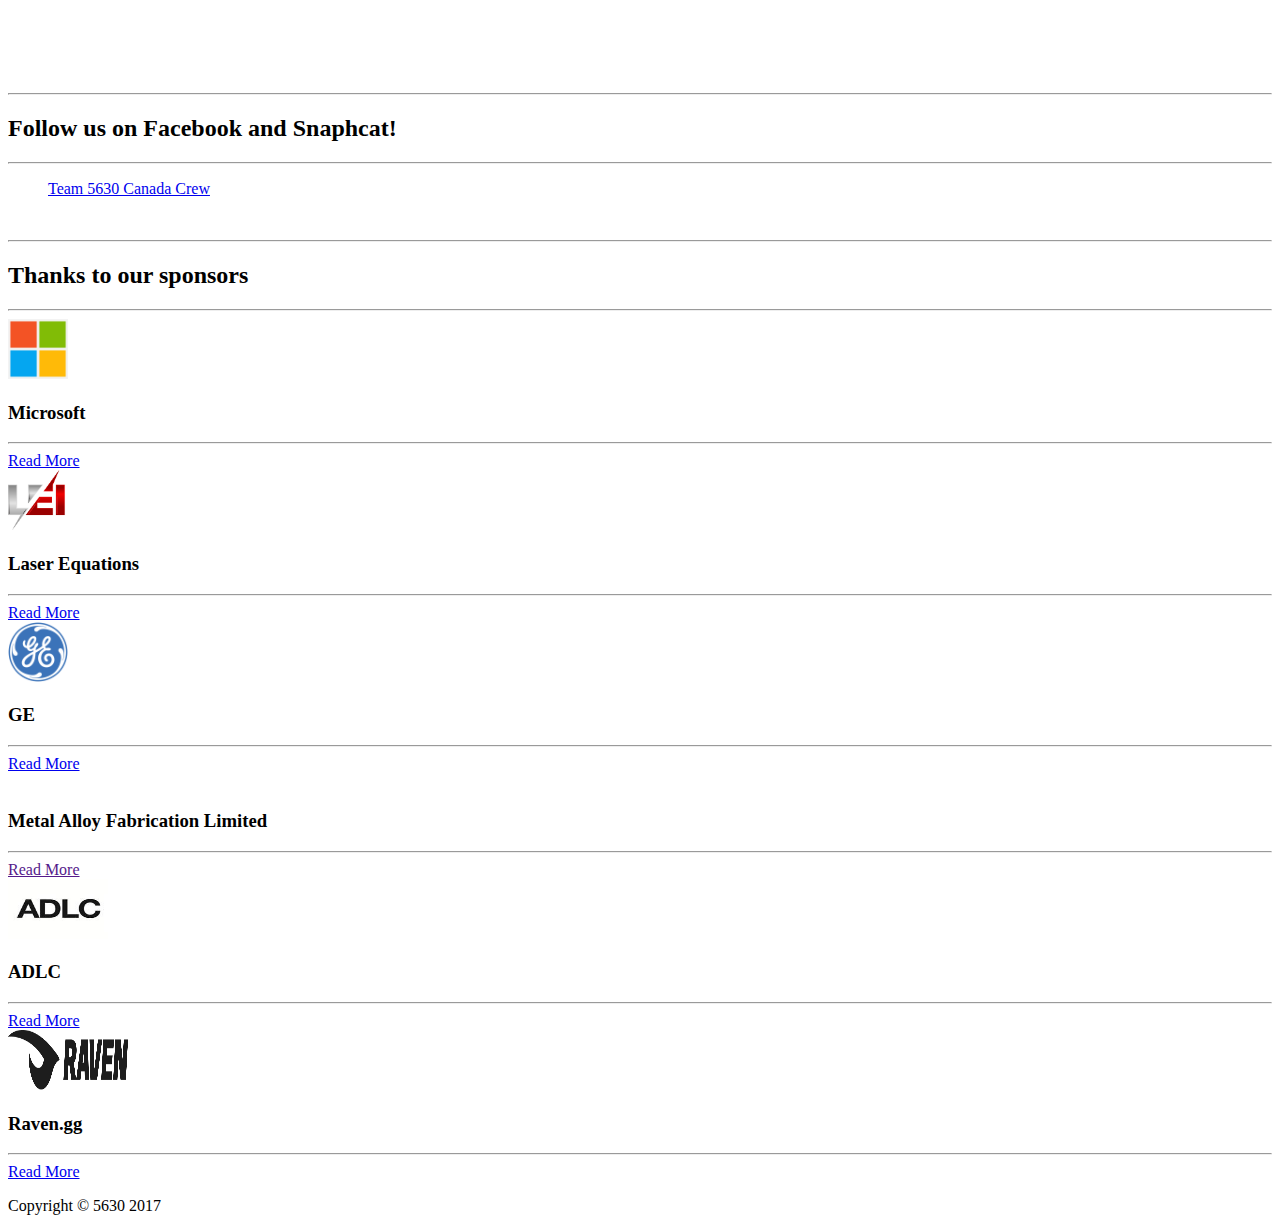
==== commit f16bbf82: "Update index.html" ====
--- a/index.html
+++ b/index.html
@@ -59,7 +59,7 @@
             <!-- Collect the nav links, forms, and other content for toggling -->
             <div class="collapse navbar-collapse" id="bs-example-navbar-collapse-1">
                 <ul class="nav navbar-nav">
-                    <div style="Width: 300px; Height: 5px;">
+                    <div style="Width: 300px; Height: 1px;">
                     </div>
                     <li>
                         <a href="index.html"> <font size="2.75">Home</font></a>
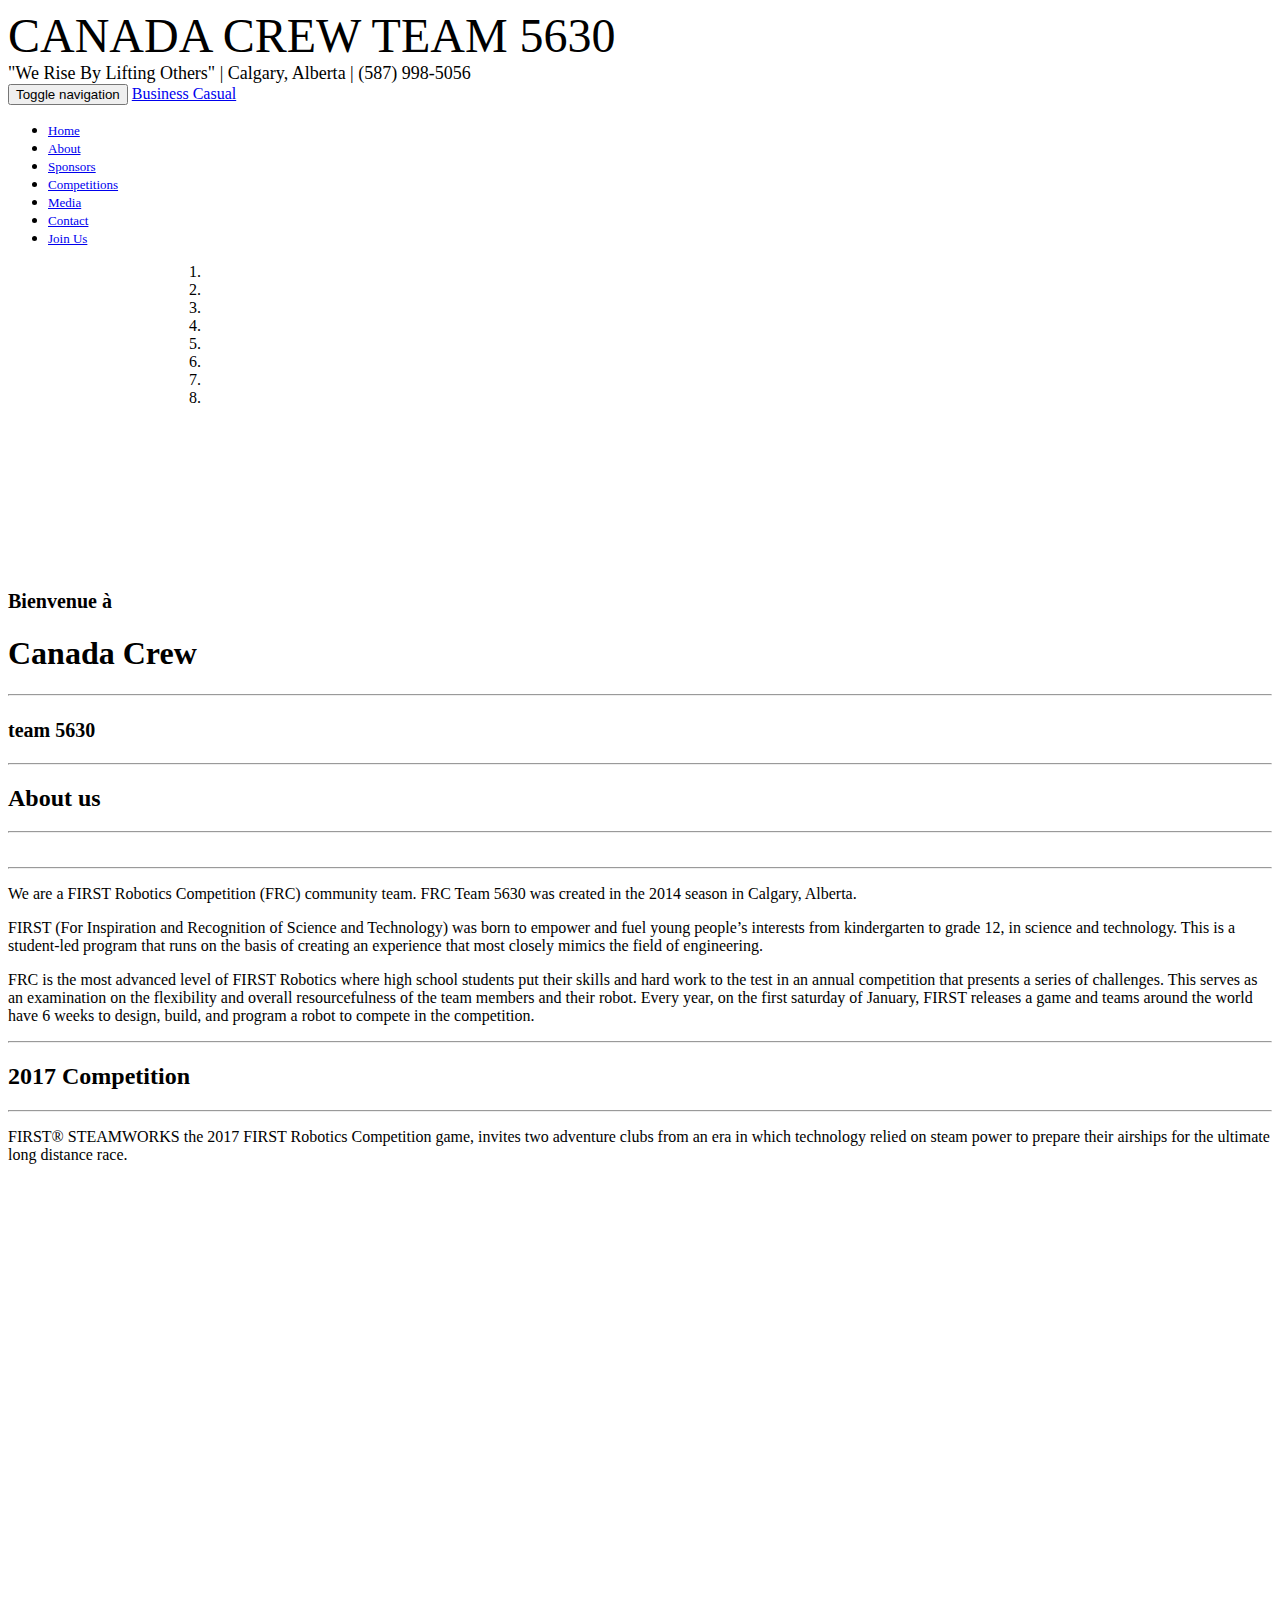
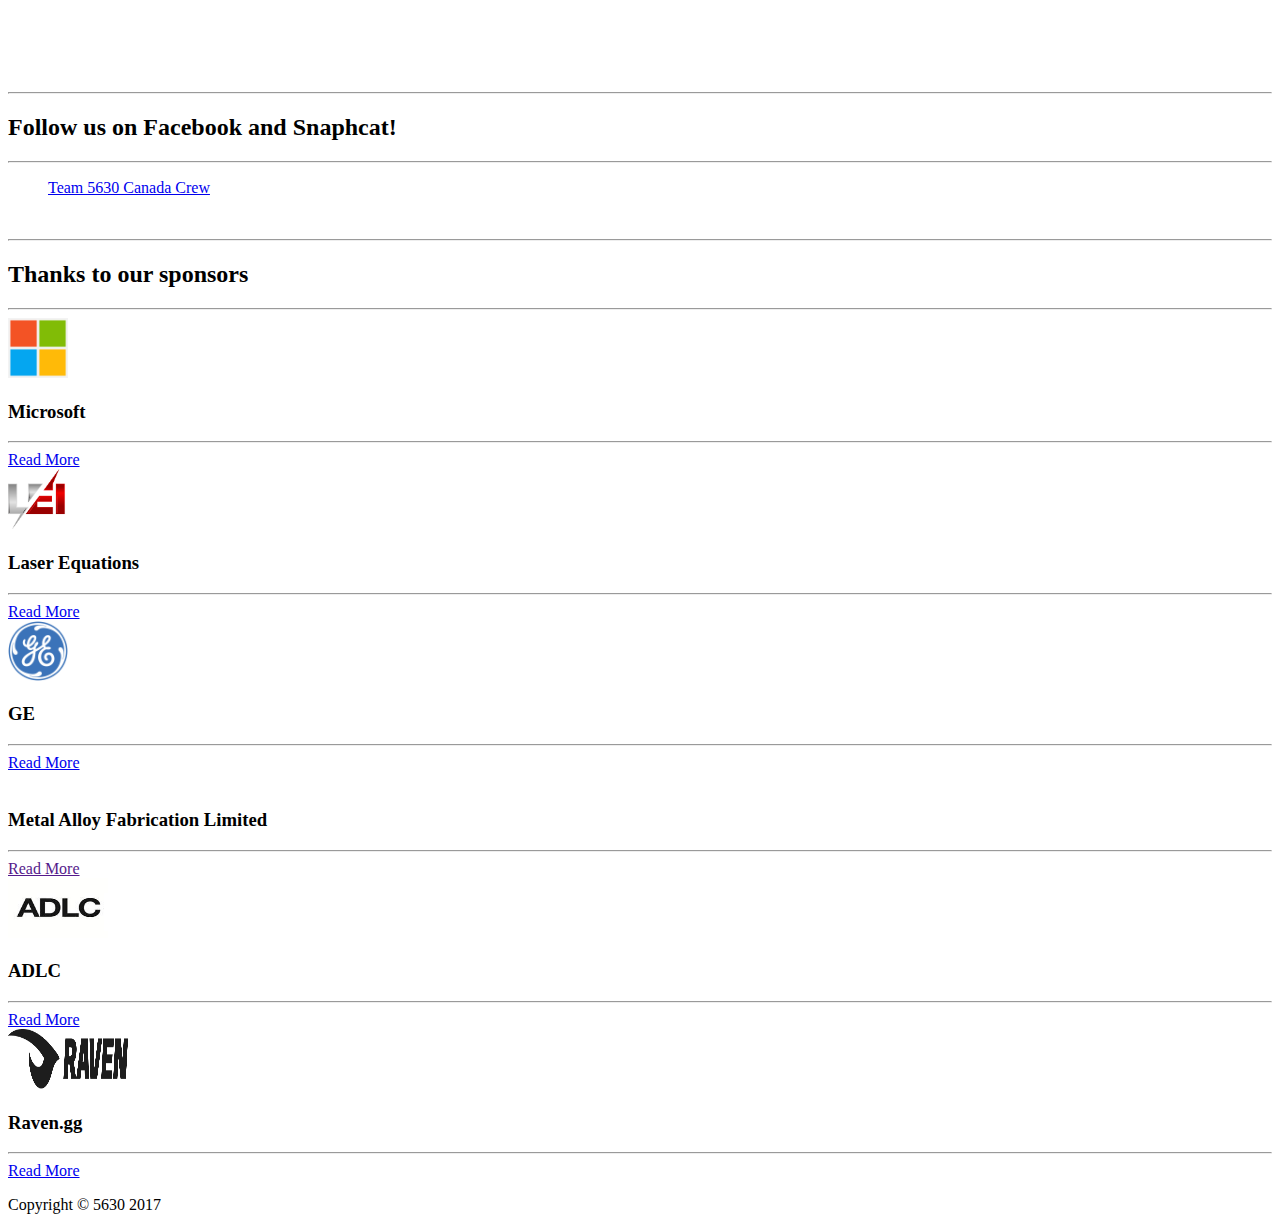
==== commit e10b8df6: "Update index.html" ====
--- a/index.html
+++ b/index.html
@@ -59,28 +59,26 @@
             <!-- Collect the nav links, forms, and other content for toggling -->
             <div class="collapse navbar-collapse" id="bs-example-navbar-collapse-1">
                 <ul class="nav navbar-nav">
-                    <div style="Width: 300px; Height: 1px;">
-                    </div>
-                    <li>
-                        <a href="index.html"> <font size="2.75">Home</font></a>
-                    </li>
-                    <li>
-                        <a href="about.html"><font size="2.75">About</font></a>
-                    </li>
-                    <li>
-                        <a href="sponsors.html"><font size="2.75">Sponsors</font></a>
-                    </li>
-                    <li>
-                        <a href="competitions.html"><font size="2.75">Competitions</font></a>
-                    </li>
-                    <li>
-                        <a href="photos.html"><font size="2.75">Media</font></a>
-                    </li>
-                    <li>
-                        <a href="contact.html"><font size="2.75">Contact</font></a>
-                    </li>
-                    <li>
-                        <a href="join.html"><font size="2.75">Join Us</font></a>
+                    <li>
+                        <a href="index.html"> <font size="2.9">Home</font></a>
+                    </li>
+                    <li>
+                        <a href="about.html"><font size="2.9">About</font></a>
+                    </li>
+                    <li>
+                        <a href="sponsors.html"><font size="2.9">Sponsors</font></a>
+                    </li>
+                    <li>
+                        <a href="competitions.html"><font size="2.9">Competitions</font></a>
+                    </li>
+                    <li>
+                        <a href="photos.html"><font size="2.9">Media</font></a>
+                    </li>
+                    <li>
+                        <a href="contact.html"><font size="2.9">Contact</font></a>
+                    </li>
+                    <li>
+                        <a href="join.html"><font size="2.9">Join Us</font></a>
                     </li>
                 </ul>
             </div>
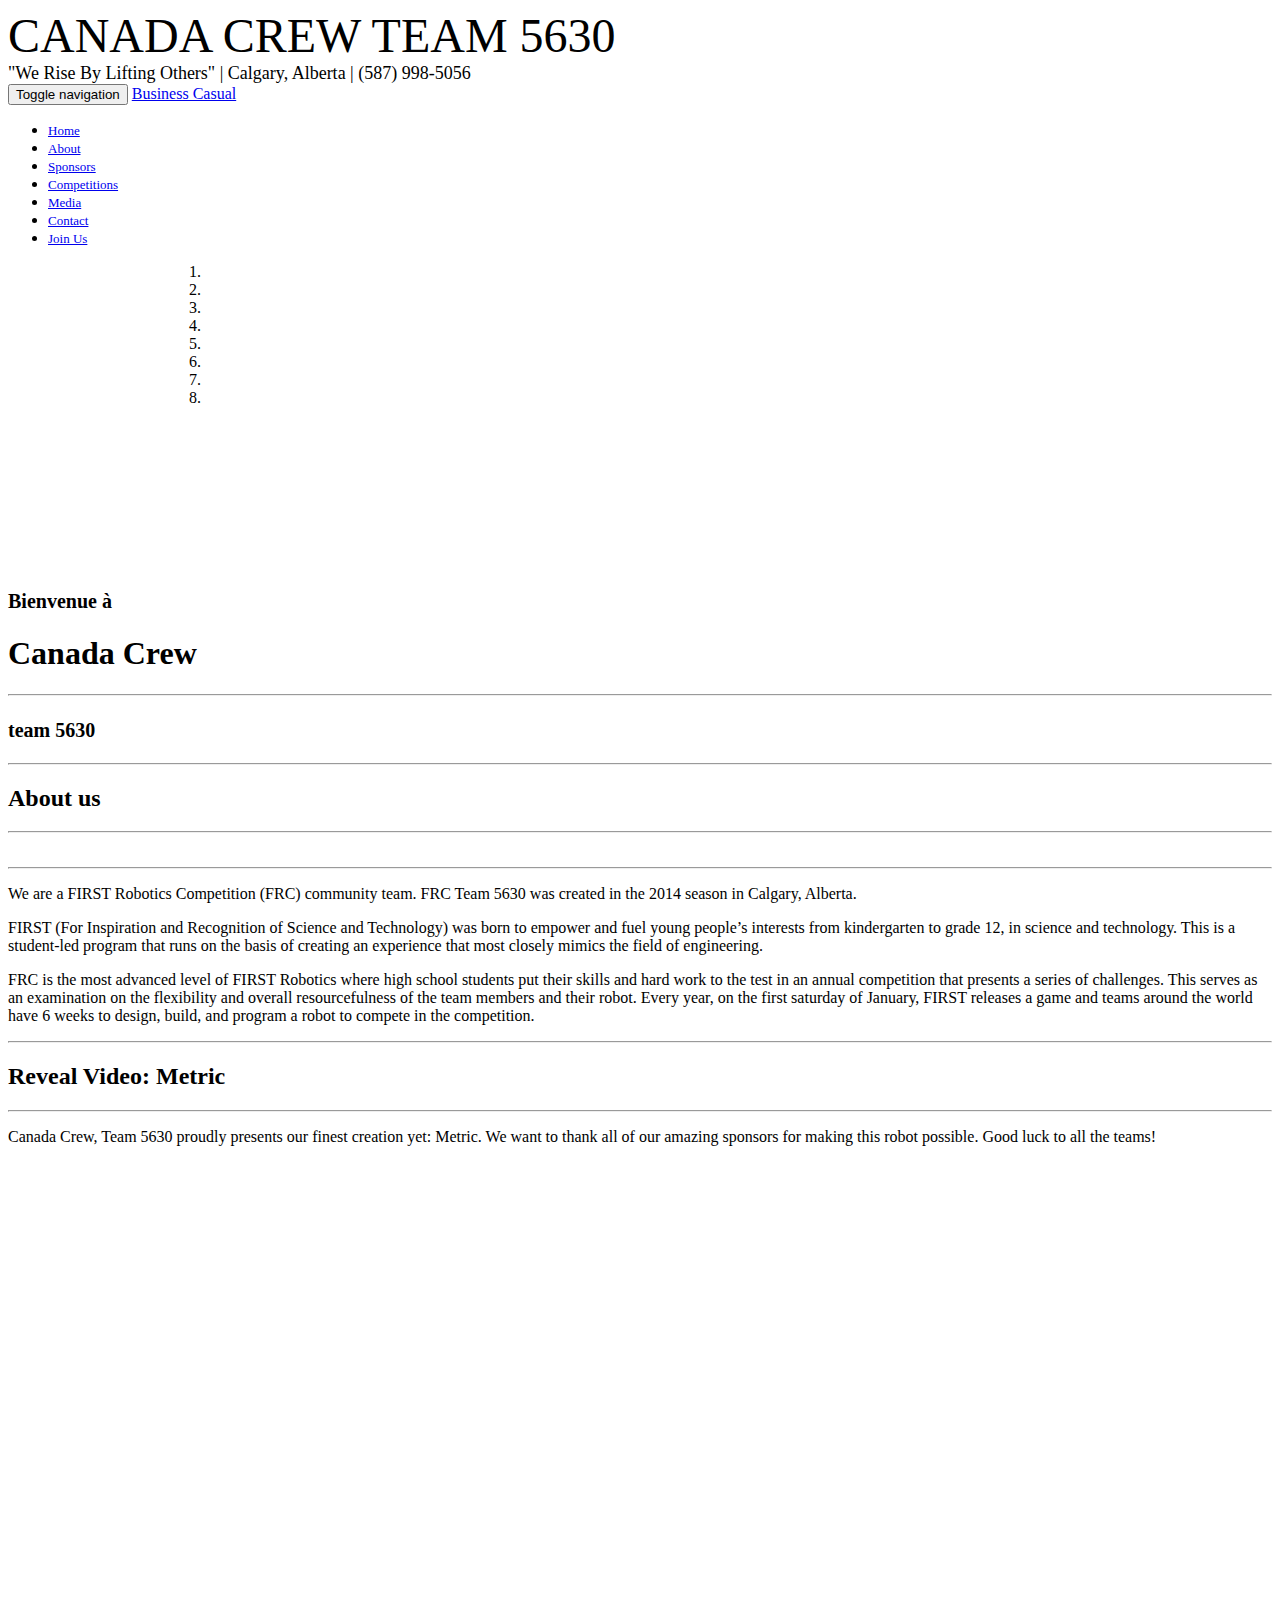
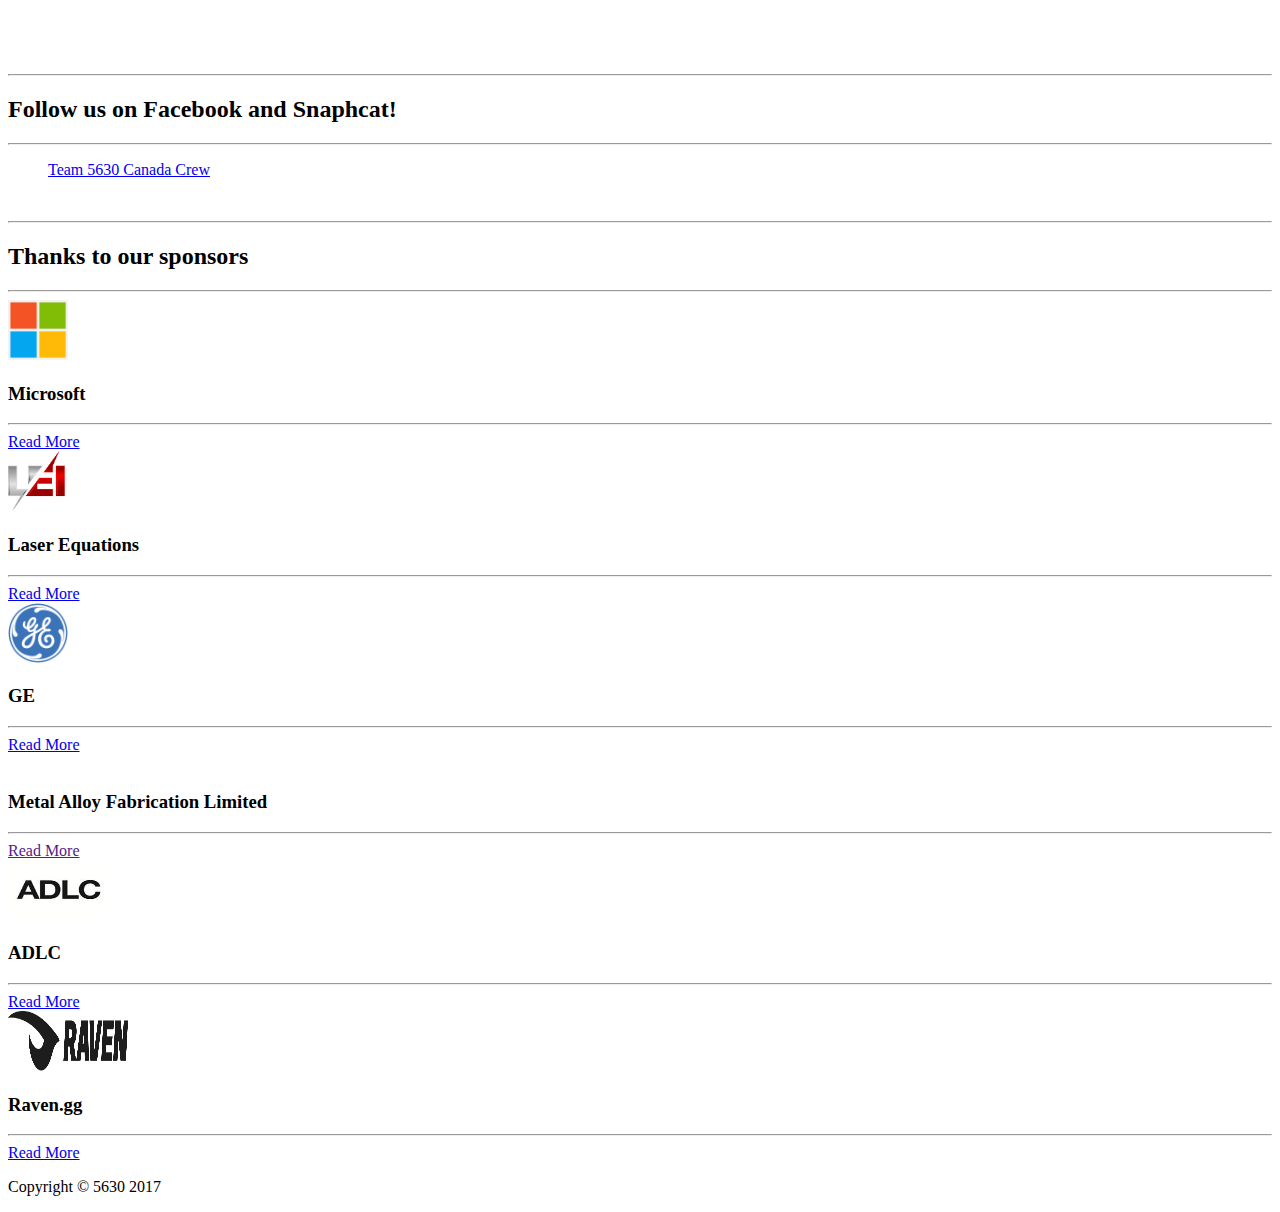
==== commit e8b6f968: "Update index.html" ====
--- a/index.html
+++ b/index.html
@@ -115,22 +115,22 @@
                                 <img class="img-responsive img-full" src="http://i1036.photobucket.com/albums/a446/kaihefner/Robot_zps8zdrkawh.png" alt="">
                             </div>
                             <div class="item">
-                                <img class="img-responsive img-full" src="http://i1036.photobucket.com/albums/a446/kaihefner/Screen%20Shot%202017-03-12%20at%2012.30.48%20PM_zpsagfvdqsy.png" alt="">
+                                <img class="img-responsive img-full" src="http://i1036.photobucket.com/albums/a446/kaihefner/Sparks_zpsj2ksen2d.png" alt="">
                             </div>
                             <div class="item">
                                 <img class="img-responsive img-full" src="http://i1036.photobucket.com/albums/a446/kaihefner/canadacrew_jersey_NoName%202_zpscov8cbls.png" alt="">
                             </div>
                             <div class="item">
-                                <img class="img-responsive img-full" src="http://i1036.photobucket.com/albums/a446/kaihefner/Screen%20Shot%202017-03-12%20at%2012.34.17%20PM_zpsouvig7ax.png" alt="">
-                            </div>
-                            <div class="item">
-                                <img class="img-responsive img-full" src="http://i1036.photobucket.com/albums/a446/kaihefner/Screen%20Shot%202017-03-12%20at%2012.28.17%20PM_zpsmsejr20j.png" alt="">
+                                <img class="img-responsive img-full" src="http://i1036.photobucket.com/albums/a446/kaihefner/Vapebot_zpscl8jqum8.png" alt="">
+                            </div>
+                            <div class="item">
+                                <img class="img-responsive img-full" src="http://i1036.photobucket.com/albums/a446/kaihefner/Full%20of%20balls_zpsq0rj2jwz.png" alt="">
                             </div>
                             <div class="item">
                                 <img class="img-responsive img-full" src="http://i1036.photobucket.com/albums/a446/kaihefner/Screen%20Shot%202017-03-12%20at%2012.29.28%20PM_zps8uhibl8p.png" alt="">
                             </div>
                             <div class="item">
-                                <img class="img-responsive img-full" src="http://i1036.photobucket.com/albums/a446/kaihefner/Screen%20Shot%202017-03-12%20at%2012.37.54%20PM_zpsl8npphzj.png" alt="">
+                                <img class="img-responsive img-full" src="http://i1036.photobucket.com/albums/a446/kaihefner/Ray%20Ray%20lookin%20at%20the%20robot_zpso1m38pc6.png" alt="">
                             </div>
                         </div>
                         <!-- Controls -->
@@ -182,11 +182,11 @@
             <div class="box">
                 <div class="col-lg-12">
                     <hr>
-                    <h2 class="intro-text text-center">2017 Competition
-                    </h2>
-                    <hr>
-                    <p>FIRST® STEAMWORKS the 2017 FIRST Robotics Competition game, invites two adventure clubs from an era in which technology relied on steam power to prepare their airships for the ultimate long distance race.</p>
-                    <iframe width="100%" height="500" src="https://www.youtube.com/embed/37GBEBLfhWA" frameborder="0" allowfullscreen></iframe>
+                    <h2 class="intro-text text-center">Reveal Video: Metric
+                    </h2>
+                    <hr>
+                    <p>Canada Crew, Team 5630 proudly presents our finest creation yet: Metric. We want to thank all of our amazing sponsors for making this robot possible. Good luck to all the teams!</p>
+                    <iframe width="100%" height="500" src="https://www.youtube.com/embed/I7vJ8tyvIvY" frameborder="0" allowfullscreen></iframe>
                 </div>
             </div>
         </div>
